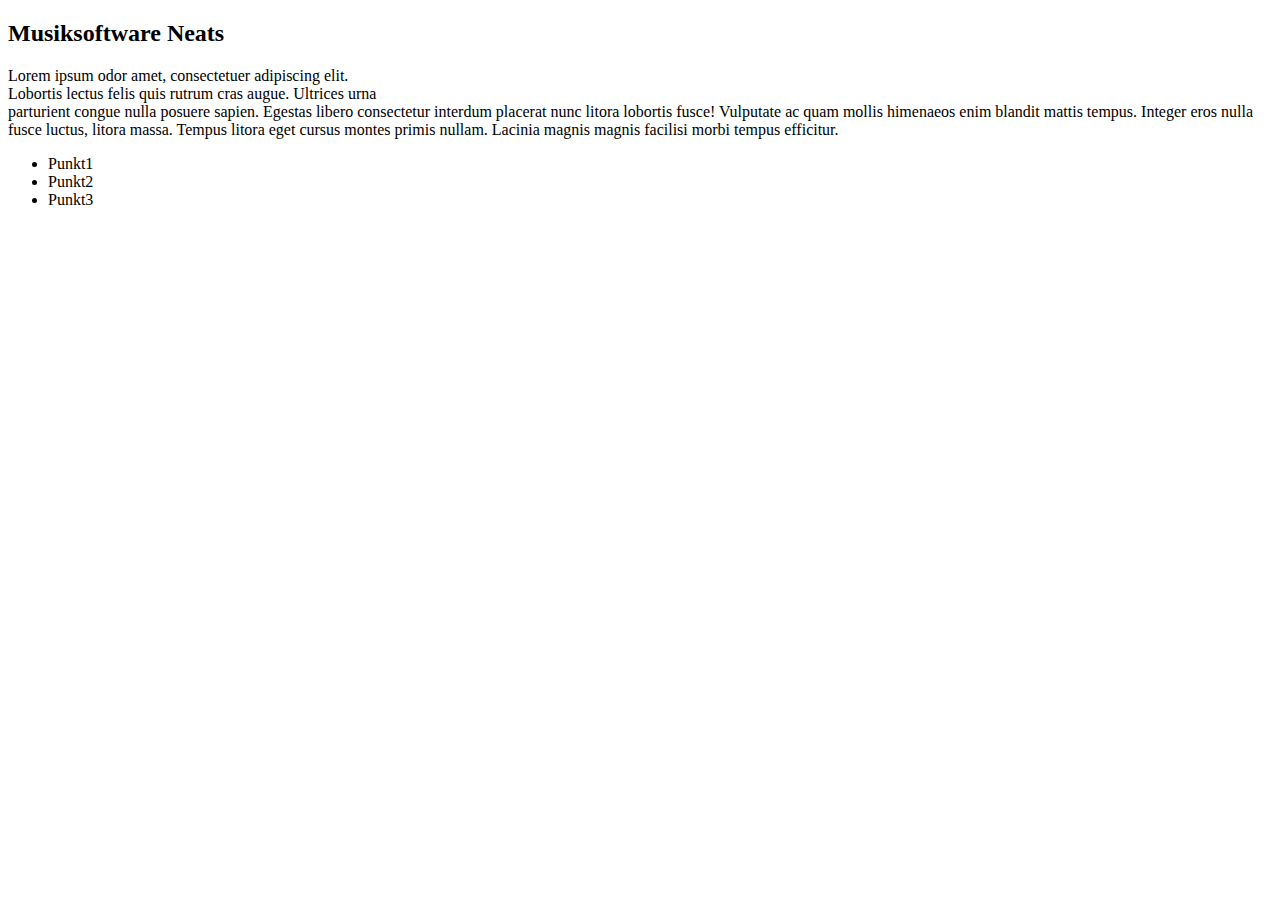
==== index.html @ 7230fc32 "Merge branch 'main' into vs/testbranch" ====
<!DOCTYPE html>
<html lang="de">

<head>
    <meta charset="UTF-8">
    <meta name="viewport" content="width=device-width, initial-scale=1.0">
    <title>Neats</title>
</head>

<body>
    <!--Überschrift-->
    <h2>Musiksoftware Neats</h2>
    <p>Lorem ipsum odor amet, consectetuer adipiscing elit. <br>
        Lobortis lectus felis quis rutrum cras augue.
        Ultrices urna<br>
        parturient congue nulla posuere sapien. Egestas libero consectetur interdum placerat nunc litora lobortis fusce!
        Vulputate ac quam mollis himenaeos enim blandit mattis tempus. Integer eros nulla fusce luctus, litora massa.
        Tempus litora eget cursus montes primis nullam. Lacinia magnis magnis facilisi morbi tempus efficitur.</p>
    <ul>
        <li>Punkt1</li>
        <li>Punkt2</li>
        <li>Punkt3</li>
    </ul>

</body>

</html>
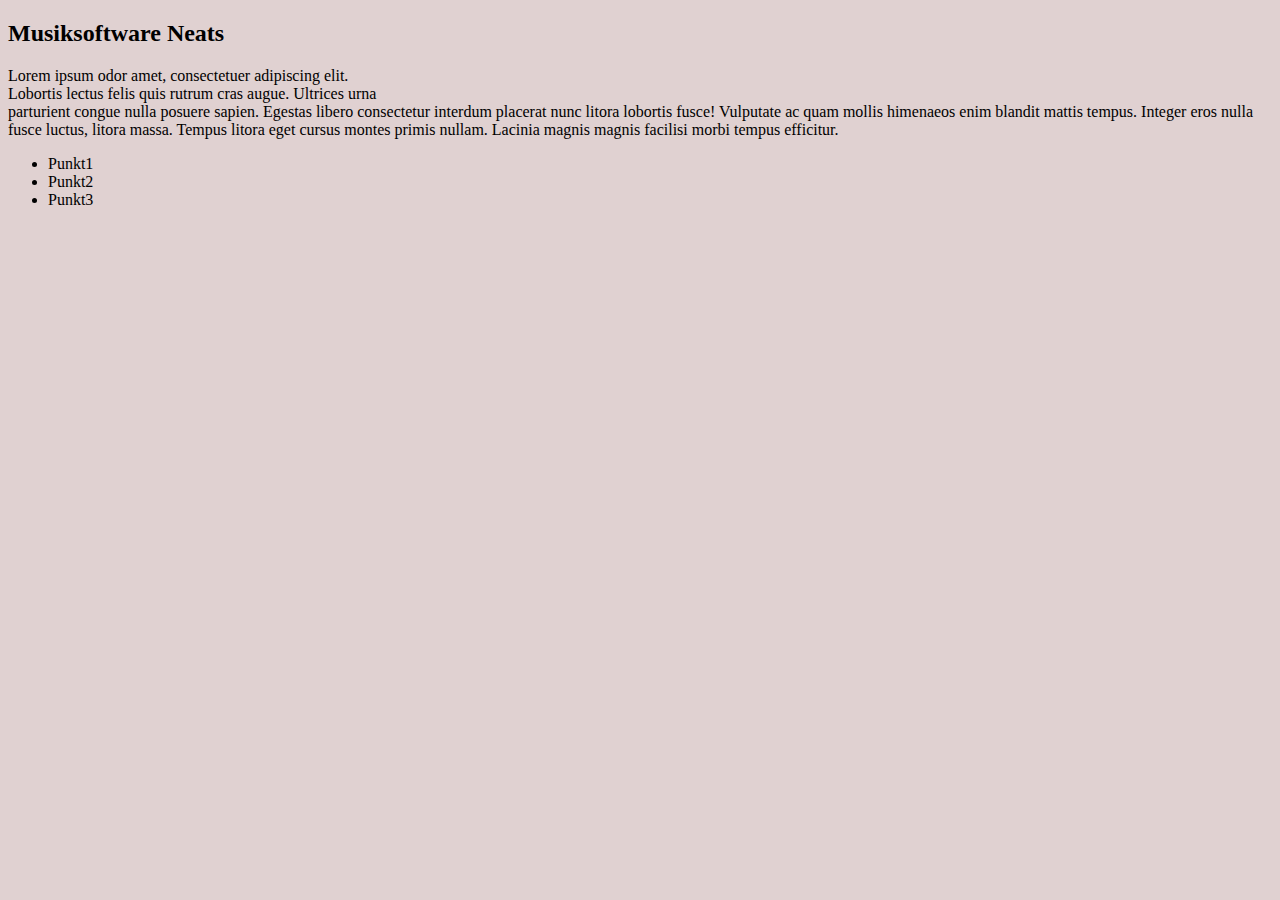
==== commit 8169d729: "folder fonts added" ====
--- a/index.html
+++ b/index.html
@@ -4,13 +4,15 @@
 <head>
     <meta charset="UTF-8">
     <meta name="viewport" content="width=device-width, initial-scale=1.0">
+    <!--Fonts, z.B. Google Fonts-->
+    <link href="styles.css" rel="stylesheet">
     <title>Neats</title>
 </head>
 
 <body>
     <!--Überschrift-->
     <h2>Musiksoftware Neats</h2>
-    <p>Lorem ipsum odor amet, consectetuer adipiscing elit. <br>
+    <p> Lorem ipsum odor amet, consectetuer adipiscing elit. <br>
         Lobortis lectus felis quis rutrum cras augue.
         Ultrices urna<br>
         parturient congue nulla posuere sapien. Egestas libero consectetur interdum placerat nunc litora lobortis fusce!
@@ -24,5 +26,4 @@
 
 </body>
 
-</html>
-
+</html>--- a/styles.css
+++ b/styles.css
@@ -0,0 +1,17 @@
+/*@font-face {
+    font-family: 'ExampleFont';
+    src: url('fonts/example-font.woff2') format('woff2'),
+         url('fonts/example-font.woff') format('woff'),
+         url('fonts/example-font.ttf') format('truetype'),
+         url('fonts/example-font.otf') format('opentype');
+    font-weight: normal;
+    font-style: normal;
+
+}*/
+
+
+body {
+    background-color: #e0d1d1;
+    /*font-family: "ExampleFont", sans-serif;*/
+
+}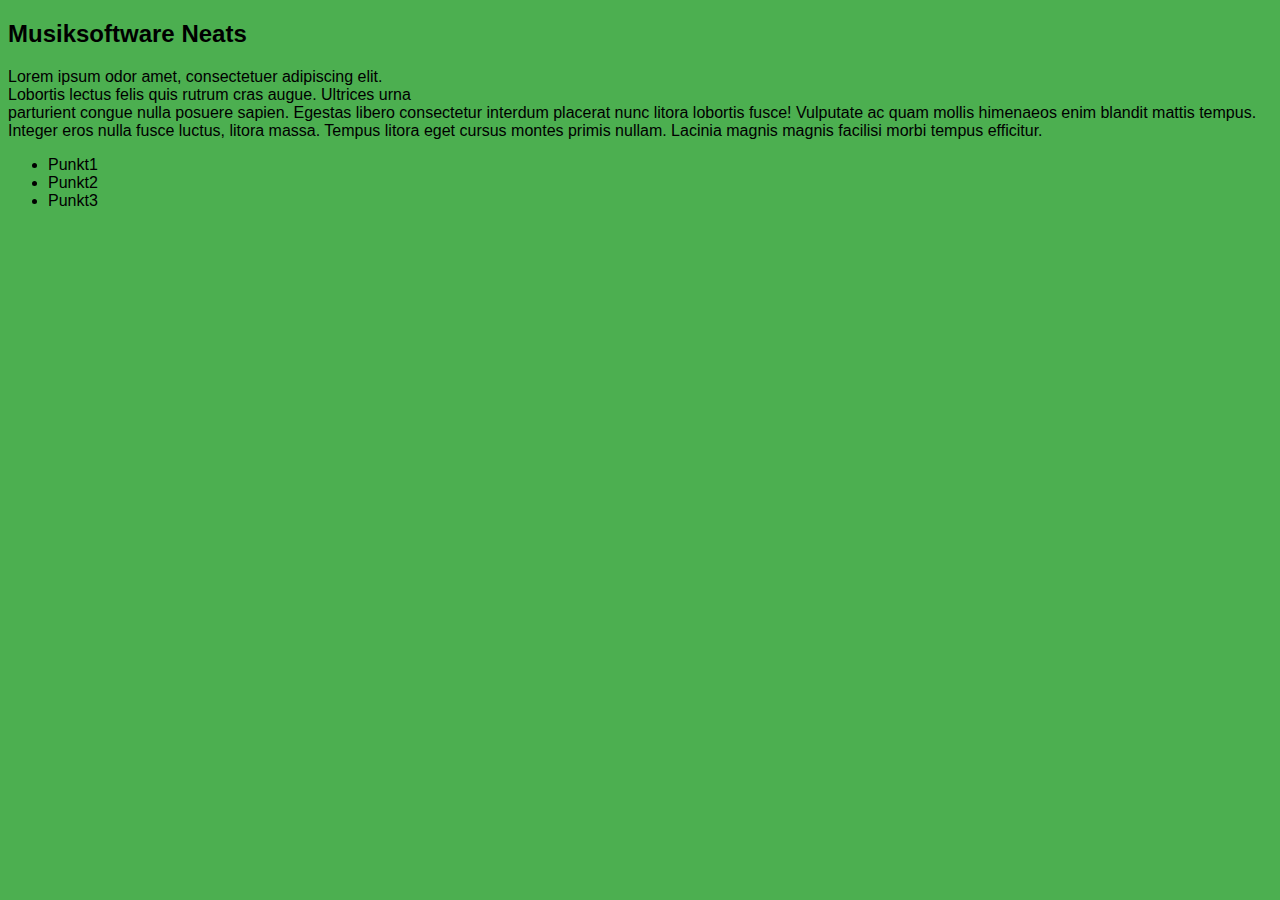
==== commit 955d8305: "style.css" ====
--- a/index.html
+++ b/index.html
@@ -5,7 +5,7 @@
     <meta charset="UTF-8">
     <meta name="viewport" content="width=device-width, initial-scale=1.0">
     <!--Fonts, z.B. Google Fonts-->
-    <link href="styles.css" rel="stylesheet">
+    <link href="css/style.css" rel="stylesheet">
     <title>Neats</title>
 </head>
 
--- a/css/style.css
+++ b/css/style.css
@@ -0,0 +1,7 @@
+body {
+  background-color: #4CAF50;
+  font-family: Arial, sans-serif;
+}
+body h1 {
+  color: #08211e;
+}
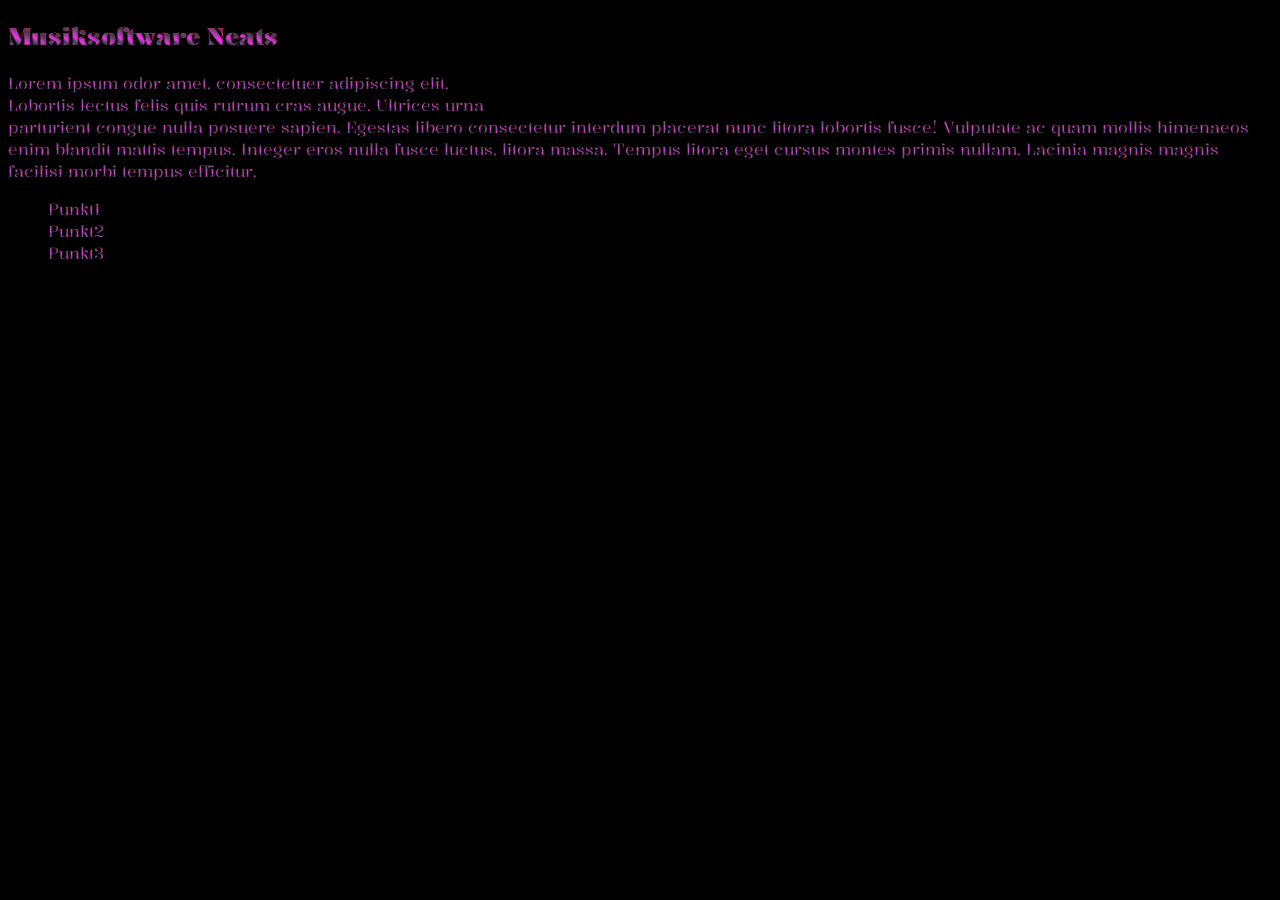
==== commit 33c8a98b: "Änderung der Schriftart Google Fonts Kalnia Glaze" ====
--- a/index.html
+++ b/index.html
@@ -5,6 +5,9 @@
     <meta charset="UTF-8">
     <meta name="viewport" content="width=device-width, initial-scale=1.0">
     <!--Fonts, z.B. Google Fonts-->
+    <link rel="preconnect" href="https://fonts.googleapis.com">
+    <link rel="preconnect" href="https://fonts.gstatic.com" crossorigin>
+    <link href="https://fonts.googleapis.com/css2?family=Kalnia+Glaze:wght@100..700&display=swap" rel="stylesheet">
     <link href="css/style.css" rel="stylesheet">
     <title>Neats</title>
 </head>
--- a/css/style.css
+++ b/css/style.css
@@ -1,6 +1,18 @@
+/* <uniquifier>: Use a unique and descriptive class name
+ <weight>: Use a value from 100 to 700*/
+
+.kalnia-glaze-Neats {
+  font-family: "Kalnia Glaze", serif;
+  font-optical-sizing: auto;
+  font-weight: <weight>;
+  font-style: normal;
+  font-variation-settings:
+    "wdth" 100;
+}
+
 body {
-  background-color: #4CAF50;
-  font-family: Arial, sans-serif;
+  background-color: #000000;
+  font-family: "Kalnia Glaze", sans-serif;
 }
 body h1 {
   color: #08211e;
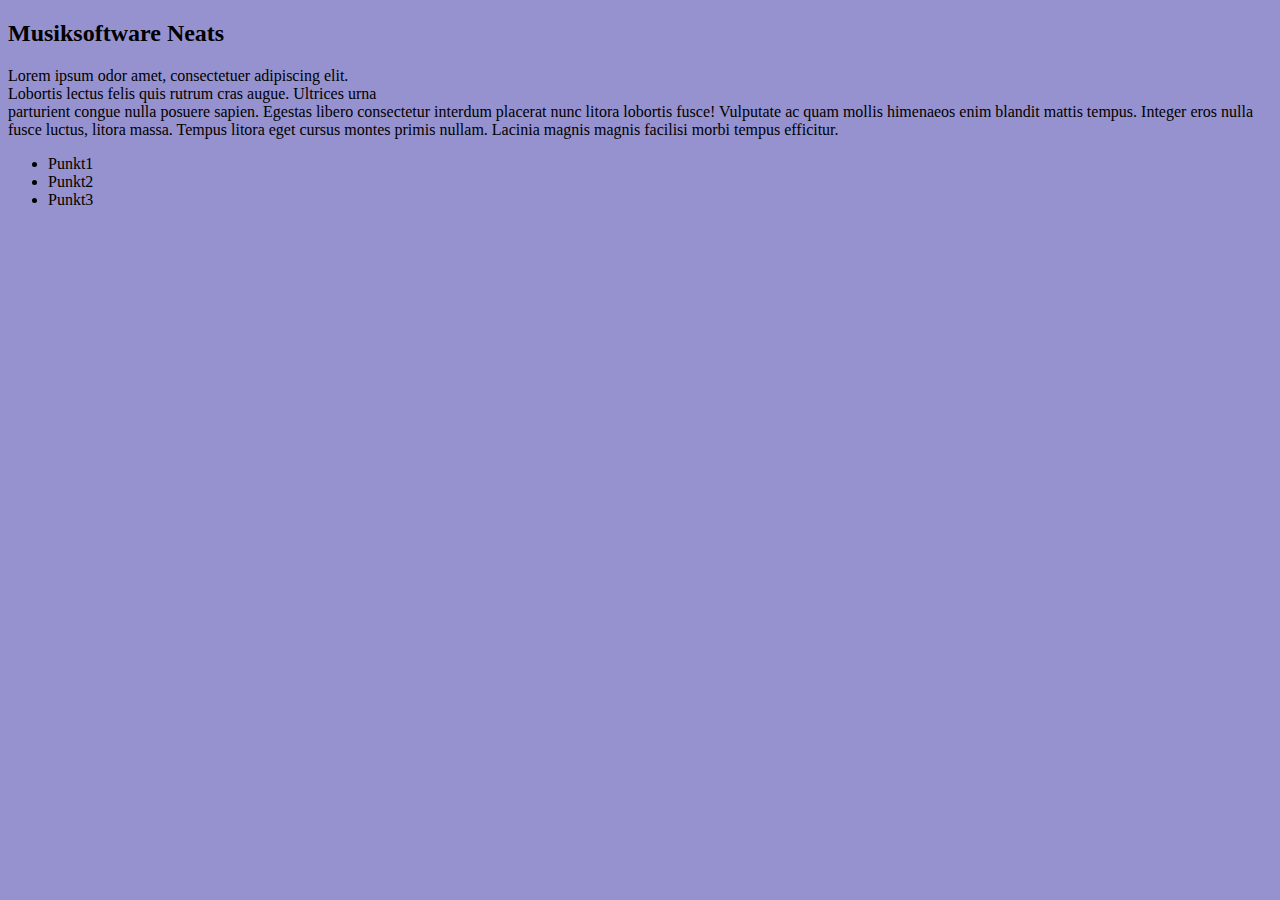
==== commit 6fbf2f3e: "style.less modified" ====
--- a/index.html
+++ b/index.html
@@ -4,10 +4,6 @@
 <head>
     <meta charset="UTF-8">
     <meta name="viewport" content="width=device-width, initial-scale=1.0">
-    <!--Fonts, z.B. Google Fonts-->
-    <link rel="preconnect" href="https://fonts.googleapis.com">
-    <link rel="preconnect" href="https://fonts.gstatic.com" crossorigin>
-    <link href="https://fonts.googleapis.com/css2?family=Kalnia+Glaze:wght@100..700&display=swap" rel="stylesheet">
     <link href="css/style.css" rel="stylesheet">
     <title>Neats</title>
 </head>
--- a/css/style.css
+++ b/css/style.css
@@ -1,19 +1 @@
-/* <uniquifier>: Use a unique and descriptive class name
- <weight>: Use a value from 100 to 700*/
-
-.kalnia-glaze-Neats {
-  font-family: "Kalnia Glaze", serif;
-  font-optical-sizing: auto;
-  font-weight: <weight>;
-  font-style: normal;
-  font-variation-settings:
-    "wdth" 100;
-}
-
-body {
-  background-color: #000000;
-  font-family: "Kalnia Glaze", sans-serif;
-}
-body h1 {
-  color: #08211e;
-}
+@font-face{font-family:"AlexBrush-Regular";src:url("../fonts/AlexBrush-Regular.ttf") format("truetype")}body{background-color:#9692cf}h1{color:#08211e}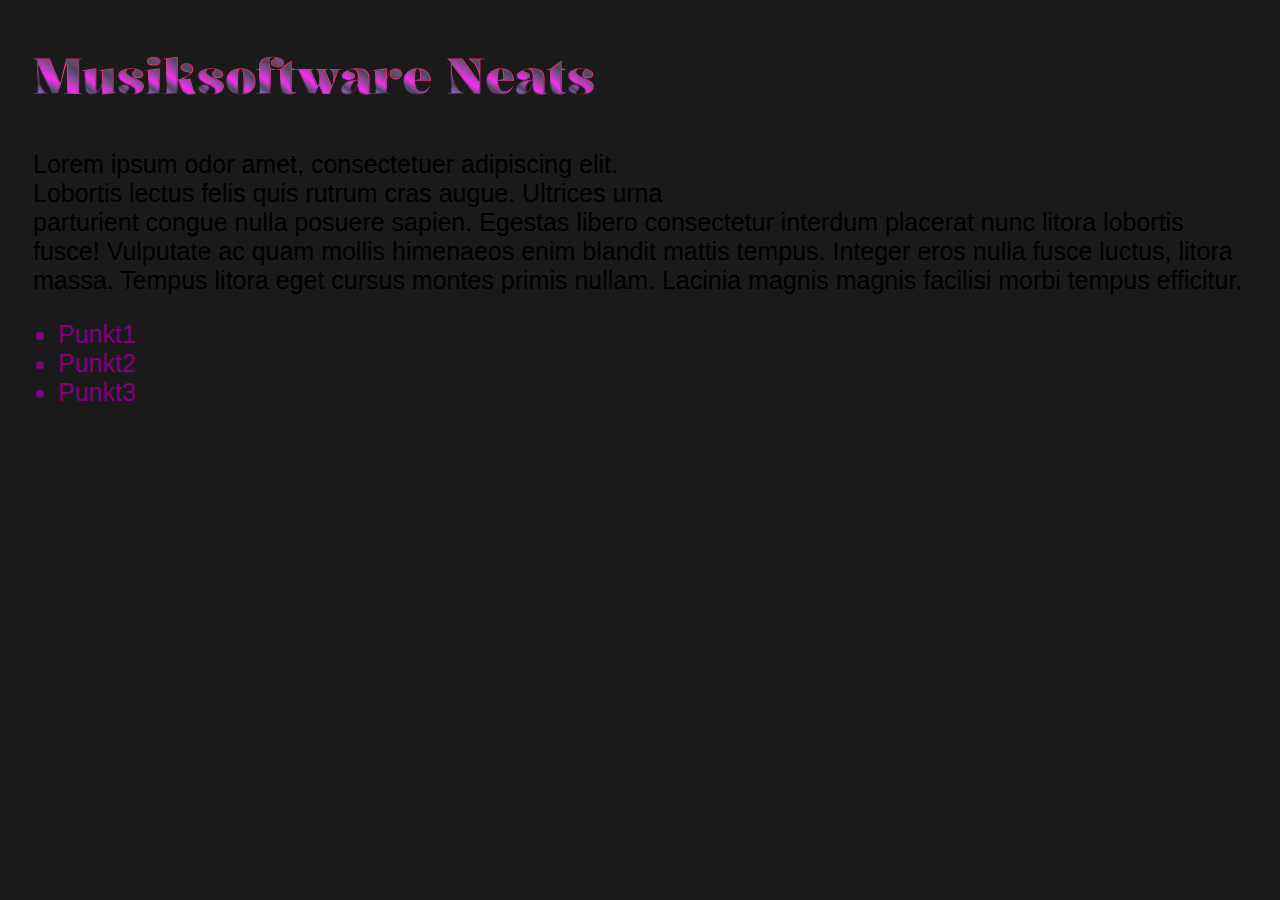
==== commit b6cc7041: "Merge pull request #5 from 15061986/dp/fonts" ====
--- a/index.html
+++ b/index.html
@@ -4,6 +4,10 @@
 <head>
     <meta charset="UTF-8">
     <meta name="viewport" content="width=device-width, initial-scale=1.0">
+    <!--Fonts, z.B. Google Fonts-->
+    <link rel="preconnect" href="https://fonts.googleapis.com">
+    <link rel="preconnect" href="https://fonts.gstatic.com" crossorigin>
+    <link href="https://fonts.googleapis.com/css2?family=Kalnia+Glaze:wght@100..700&display=swap" rel="stylesheet">
     <link href="css/style.css" rel="stylesheet">
     <title>Neats</title>
 </head>
--- a/css/style.css
+++ b/css/style.css
@@ -1 +1,27 @@
-@font-face{font-family:"AlexBrush-Regular";src:url("../fonts/AlexBrush-Regular.ttf") format("truetype")}body{background-color:#9692cf}h1{color:#08211e}+@font-face {
+  font-family: "Kalnia Glaze";
+  src: url("../KalniaGlaze-VariableFont_wdth,wght.tff") format("truetype");
+}
+body {
+  background-color: #1a1a1a;
+  font-family: "Kalnia Glaze", sans-serif;
+}
+body h2 {
+  color: #08211e;
+  font-size: 50px;
+  margin-left: 25px;
+  margin-right: 25px;
+}
+
+p {
+  font-size: 25px;
+  margin-left: 25px;
+  margin-right: 25px;
+
+}
+
+ul{
+  color: purple;
+  font-size: 25px;
+  margin-left: 10px;
+}
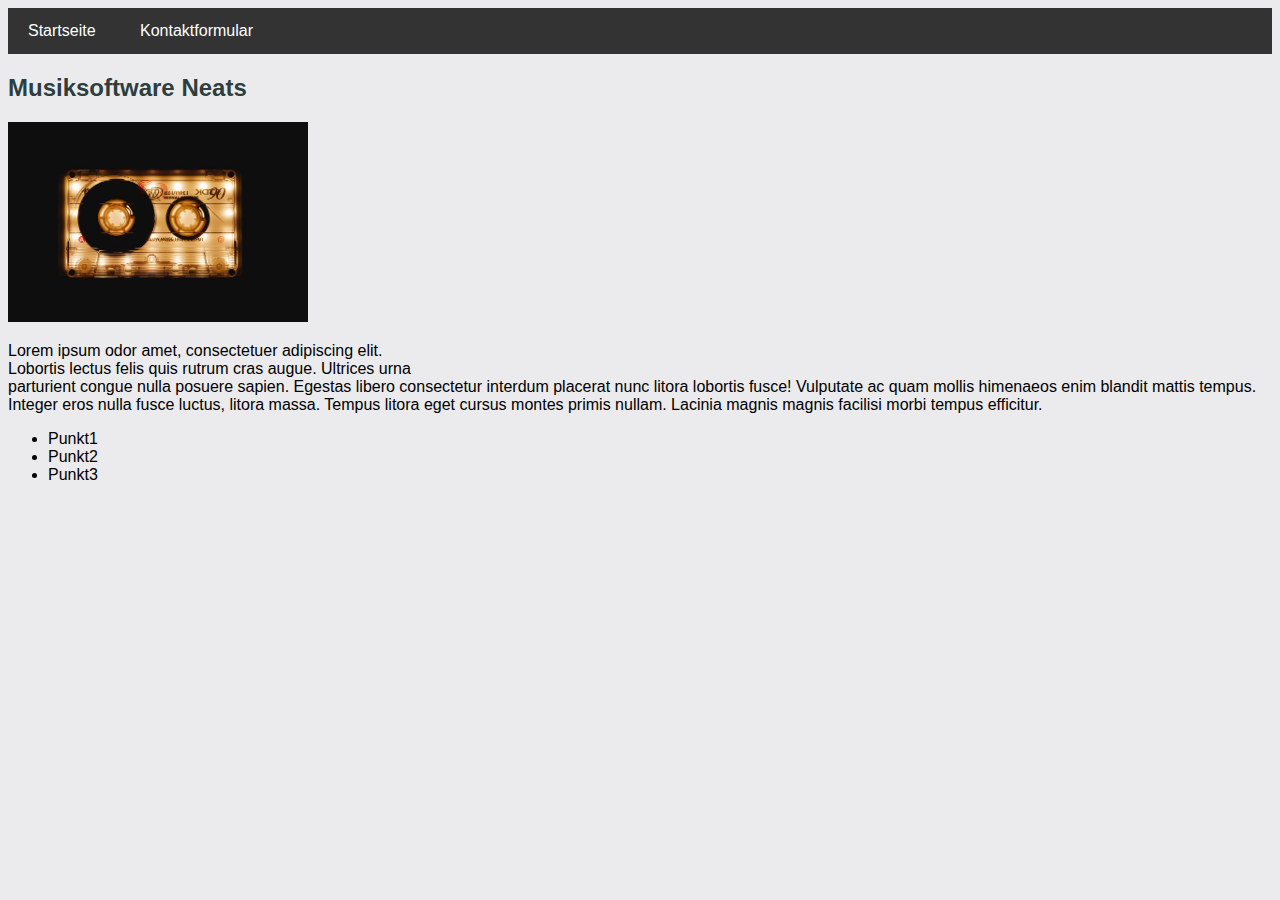
==== commit 120eb8eb: "lightbox added" ====
--- a/index.html
+++ b/index.html
@@ -4,17 +4,31 @@
 <head>
     <meta charset="UTF-8">
     <meta name="viewport" content="width=device-width, initial-scale=1.0">
-    <!--Fonts, z.B. Google Fonts-->
-    <link rel="preconnect" href="https://fonts.googleapis.com">
-    <link rel="preconnect" href="https://fonts.gstatic.com" crossorigin>
-    <link href="https://fonts.googleapis.com/css2?family=Kalnia+Glaze:wght@100..700&display=swap" rel="stylesheet">
     <link href="css/style.css" rel="stylesheet">
+    <link href="path/to/lightbox.css" rel="stylesheet" />
+
+
     <title>Neats</title>
 </head>
 
 <body>
+    <!-- Navigationsleiste -->
+    <nav>
+        <ul>
+            <li><a href="index.html">Startseite</a></li>
+            <li><a href="kontakt.html">Kontaktformular</a></li>
+
+        </ul>
+    </nav>
+
+
     <!--Überschrift-->
     <h2>Musiksoftware Neats</h2>
+    <!--<a href="pics/tape-6824489_1280.jpg" data-lightbox="image-1" data-title="My caption">Image #1</a>!-->
+    <a href="pics/tape-6824489_1280.jpg" data-lightbox="image-1" data-title="My caption">
+        <img src="pics/tape-6824489_1280.jpg" alt="Thumbnail" style="width: 300px;">
+    </a>
+
     <p> Lorem ipsum odor amet, consectetuer adipiscing elit. <br>
         Lobortis lectus felis quis rutrum cras augue.
         Ultrices urna<br>
@@ -26,7 +40,7 @@
         <li>Punkt2</li>
         <li>Punkt3</li>
     </ul>
-
+    <script src="lightbox2-2.11.4/dist/js/lightbox.js"></script>
 </body>
 
 </html>--- a/css/style.css
+++ b/css/style.css
@@ -1,27 +1,127 @@
 @font-face {
-  font-family: "Kalnia Glaze";
-  src: url("../KalniaGlaze-VariableFont_wdth,wght.tff") format("truetype");
-}
-body {
-  background-color: #1a1a1a;
-  font-family: "Kalnia Glaze", sans-serif;
-}
-body h2 {
-  color: #08211e;
-  font-size: 50px;
-  margin-left: 25px;
-  margin-right: 25px;
+  font-family: "AlexBrush-Regular";
+  src: url("../fonts/AlexBrush-Regular.ttf") format("truetype")
 }
 
-p {
-  font-size: 25px;
-  margin-left: 25px;
-  margin-right: 25px;
+body {
+  background-color: #abaab73d;
+  font-family: Arial, sans-serif;
 
 }
 
-ul{
-  color: purple;
-  font-size: 25px;
-  margin-left: 10px;
+h2 {
+  color: #2e3e3d
 }
+
+/*Kontaktformular*/
+form {
+  max-width: 400px;
+  margin: 0 auto;
+}
+
+label {
+  display: block;
+  margin-bottom: 5px;
+}
+
+input,
+textarea {
+  width: 100%;
+  padding: 10px;
+  margin-bottom: 10px;
+}
+
+button {
+  padding: 10px 15px;
+  background-color: #8498ad;
+  color: white;
+  border: none;
+  cursor: pointer;
+}
+
+button:hover {
+  background-color: #979a9f;
+}
+
+/*Navigationsleiste -->*/
+nav {
+  background-color: #333;
+  /* Hintergrundfarbe der Navigationsleiste */
+}
+
+nav ul {
+  list-style-type: none;
+  /* Keine Aufzählungszeichen */
+  margin: 0;
+  padding: 0;
+}
+
+nav ul li {
+  display: inline;
+  /* Elemente nebeneinander anzeigen */
+}
+
+nav ul li a {
+  color: white;
+  /* Textfarbe der Links */
+  padding: 14px 20px;
+  /* Innenabstand */
+  text-decoration: none;
+  /* Unterstreichung entfernen */
+  display: inline-block;
+  /* Links als Blockelemente */
+}
+
+nav ul li a:hover {
+  background-color: #555;
+  /* Hintergrundfarbe beim Hover */
+}
+
+
+/*Burger-Menü*/
+.burger-menu {
+  cursor: pointer;
+  padding: 10px;
+  background-color: #333;
+  color: white;
+  display: flex;
+  flex-direction: column;
+  width: 40px;
+  height: 30px;
+  margin: 20px;
+}
+
+.line {
+  height: 5px;
+  background-color: white;
+  margin: 5px 0;
+}
+
+.nav {
+  display: none;
+  /* Das Menü ist zunächst ausgeblendet */
+  background-color: #333;
+}
+
+.nav ul {
+  list-style-type: none;
+  padding: 0;
+  margin: 0;
+}
+
+.nav ul li {
+  border-bottom: 1px solid #444;
+  /* Trennlinien zwischen den Links */
+}
+
+.nav ul li a {
+  color: white;
+  text-decoration: none;
+  display: block;
+  padding: 10px;
+}
+
+.nav ul li a:hover {
+  background-color: #555;
+  /* Hintergrundfarbe beim Hover */
+}